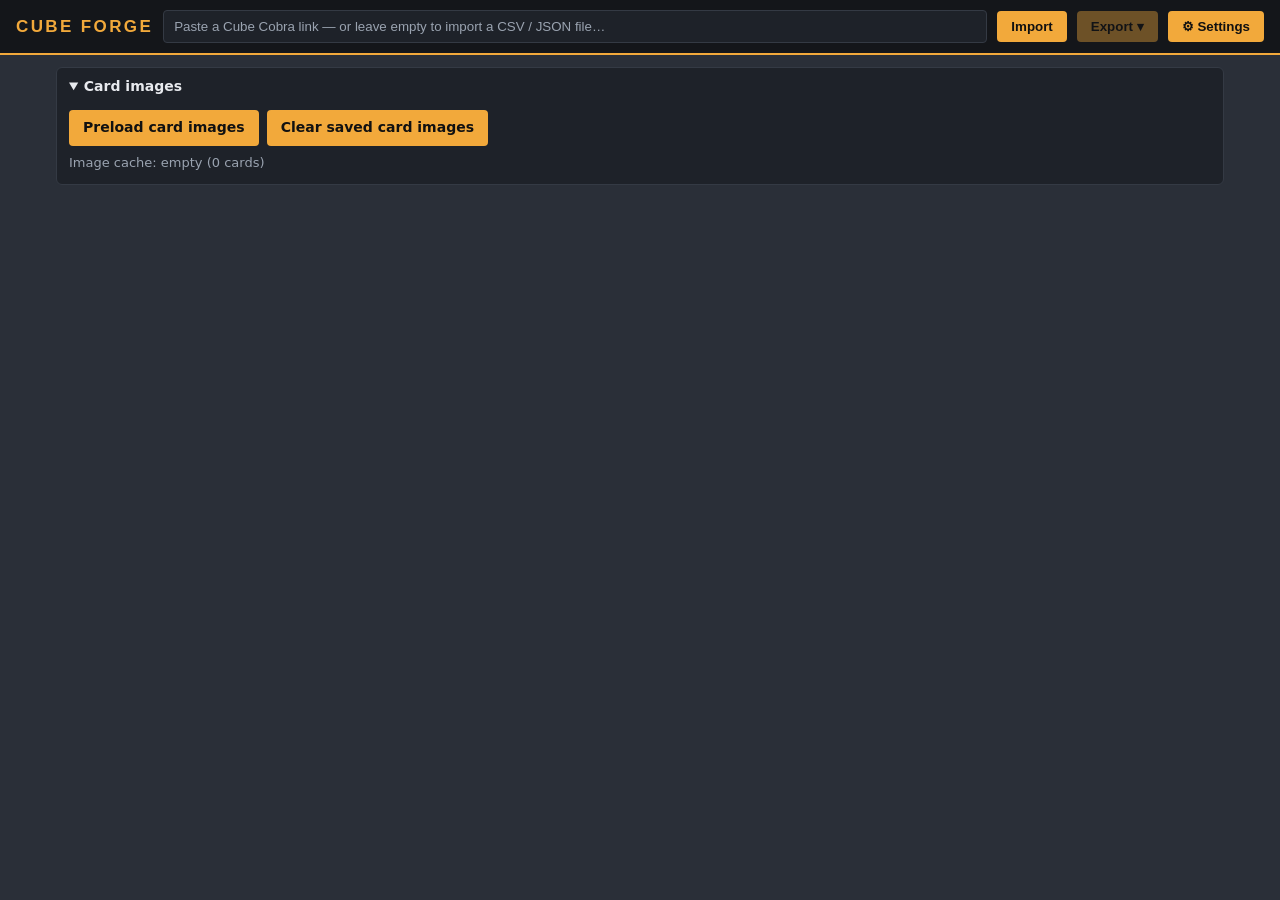
==== index.html @ db92d3b1 "Add files via upload" ====
<!DOCTYPE html>
<html lang="en">
<head>
<meta charset="UTF-8">
<meta name="viewport" content="width=device-width, initial-scale=1, viewport-fit=cover">
<meta name="theme-color" content="#14161a">
<meta name="cube-build" content="2026-11-22.1"><!-- bump on every release: the Settings update check compares this with the server copy -->
<meta name="description" content="Generate legal Magic: The Gathering cube draft packs from CSV or Cube Cobra.">
<meta name="mobile-web-app-capable" content="yes">
<meta name="apple-mobile-web-app-capable" content="yes">
<meta name="apple-mobile-web-app-title" content="Cube Forge">
<link rel="manifest" href="./manifest.webmanifest">
<link rel="icon" type="image/png" sizes="192x192" href="./icons/icon-192.png">
<link rel="apple-touch-icon" href="./icons/icon-192.png">
<title>Cube Forge</title>
<style>
:root{--ink:#14161a;--panel:#1e2229;--line:#343a44;--mute:#9aa3b0;--amber:#f2a93b;--bench:#2a2f38;--tx:#e8eaee;--ok:#8fd694;--bad:#ff7b7b}
*{box-sizing:border-box}[hidden]{display:none!important}.hidden{display:none!important}
body{margin:0;background:var(--bench);color:var(--tx);font:14px/1.4 "Trebuchet MS","Segoe UI",system-ui,sans-serif}
header.top{flex-wrap:wrap;position:sticky;top:0;z-index:20;display:flex;align-items:center;justify-content:flex-start;gap:10px;padding:10px 16px;background:var(--ink);border-bottom:2px solid var(--amber)}
h1{margin:0;font:800 17px/1 "Arial Narrow","Franklin Gothic Medium",Arial,sans-serif;letter-spacing:.14em;text-transform:uppercase;color:var(--amber)}
/* header controls use the browser-default control font, exactly like Card Forge, so both bars come out the same height */
header.top button,header.top input{font:revert;min-height:0}header.top button{font-weight:700}
header.top input{padding:8px 10px;background:var(--panel);border-radius:4px}
.urlwrap{flex:1;min-width:240px;display:flex}.urlwrap input{flex:1;min-width:0}
.expwrap{position:relative}#expMenu{position:absolute;right:0;top:100%;margin-top:4px;z-index:30;min-width:210px;background:var(--panel);border:1px solid var(--line);border-radius:6px;box-shadow:0 8px 24px rgba(0,0,0,.45);overflow:hidden}
#expMenu button{display:block;width:100%;text-align:left;border-radius:0;background:transparent;color:var(--tx);font-weight:600}#expMenu button:hover:not(:disabled){background:var(--bench);filter:none}
body.drag header.top{outline:2px dashed var(--amber);outline-offset:-4px}
.wrap{max-width:1200px;margin:0 auto;padding:12px 16px 48px}
.hint,.mu{color:var(--mute);font-size:12px;margin:4px 0}.mu{margin:0}
section,.panel,details{background:var(--panel);border:1px solid var(--line);border-radius:6px;padding:12px;margin-bottom:8px}
details{padding:0}summary{padding:9px 12px;font-weight:700;cursor:pointer}details>div{padding:4px 12px 12px}
h2,.panel h4{margin:0 0 10px;font:700 11px/1 system-ui,sans-serif;letter-spacing:.1em;text-transform:uppercase;color:var(--amber)}
h3{margin:14px 0 4px;font-size:.95rem;color:var(--amber)}
button{font:inherit;font-weight:700;min-height:36px;padding:8px 14px;border:0;border-radius:4px;background:var(--amber);color:#111;cursor:pointer;touch-action:manipulation}
button:hover:not(:disabled){filter:brightness(1.1)}button:disabled{opacity:.4;cursor:default}
:focus-visible{outline:2px solid var(--amber);outline-offset:2px}
input{font:inherit;width:100%;padding:8px 10px;border:1px solid var(--line);border-radius:4px;background:var(--ink);color:#fff}
input::placeholder{color:var(--mute)}
label{display:block;font-size:12px;color:var(--mute);margin-bottom:3px}
.grid{display:grid;grid-template-columns:repeat(auto-fit,minmax(8rem,1fr));gap:10px 16px}
.row{display:flex;flex-wrap:wrap;gap:8px;align-items:center;margin-top:10px}.row input{flex:1 1 14rem;width:auto}
.opt{border:1px dashed var(--line);border-radius:6px;padding:10px;margin-top:8px}.opt:first-child{margin-top:0}.opt.drag{border-color:var(--amber);background:var(--bench)}
.st{font-size:13px;margin-top:8px;min-height:1.4em}.ok{color:var(--ok)}.err{color:var(--bad)}.info{color:var(--mute)}
.work{display:grid;gap:12px}.work>div>*:last-child{margin-bottom:0}
@media(min-width:960px){.work.side{grid-template-columns:1fr 22rem}.side-col{position:relative;min-height:34rem}.side-in{position:absolute;inset:0;display:flex;flex-direction:column}.side-in .panel{flex:none}.side-in .pack.lft .list{flex:1;min-height:0;max-height:none}}
.stats{display:grid;grid-template-columns:repeat(4,1fr);gap:6px;margin-bottom:6px}.stats.c5{grid-template-columns:repeat(5,1fr)}.stats.c2{grid-template-columns:1fr 1fr}.stats.c3{grid-template-columns:repeat(3,1fr)}
.stat{display:flex;flex-direction:column;align-items:center;padding:5px 4px;background:var(--ink);border:1px solid var(--line);border-radius:4px;font-size:10px;letter-spacing:.06em;text-transform:uppercase;color:var(--mute)}.stat b{font-size:16px;letter-spacing:0;color:#fff}
button.stat{min-height:0;font-weight:400;color:var(--mute)}button.stat.tog.on{border-color:var(--amber);box-shadow:0 0 0 1px var(--amber);background:#333}
ul.rules{margin:4px 0 8px;padding-left:1.1rem;font-size:13px}
.seed{font:13px ui-monospace,Menlo,Consolas,monospace;word-break:break-all;color:#fff}
.packs{display:grid;gap:14px;grid-template-columns:1fr}@media(min-width:640px){.packs{grid-template-columns:repeat(2,1fr)}}@media(min-width:1024px){.packs{grid-template-columns:repeat(3,1fr)}}
.pack{background:var(--panel);border:1px solid var(--line);border-radius:5px;overflow:hidden;box-shadow:0 3px 10px rgba(0,0,0,.35)}
.pack header{display:flex;justify-content:space-between;padding:7px 12px;background:var(--ink);border-bottom:1px solid var(--line);font-size:13px}
.list{overflow:auto;padding:8px 10px;margin:0;list-style:none;max-height:26rem}.pack .list{max-height:none;overflow:visible}.pack.lft .list{overflow:auto;max-height:26rem}
.list li{display:flex;gap:6px;padding:3px 6px;margin-bottom:2px;border-radius:3px;font-size:13px}
.t-W{background:rgba(245,240,215,.22)}.t-U{background:rgba(59,130,246,.32)}.t-B{background:rgba(0,0,0,.5)}.t-R{background:rgba(239,68,68,.32)}.t-G{background:rgba(34,197,94,.28)}.t-M{background:rgba(242,169,59,.3)}.t-C{background:rgba(154,163,176,.16)}
.tag{width:2.25rem;flex:none;font-size:12px;font-weight:700;color:var(--tx)}.tag.Rare{color:var(--amber)}.tag.Uncommon{color:var(--mute)}
.nm{flex:1;min-width:0;cursor:help}.cost{margin-left:auto;font-size:12px;font-weight:700;color:#fff;letter-spacing:.04em;white-space:nowrap}
#results{margin-top:36px}.rh{display:flex;justify-content:space-between;align-items:center;flex-wrap:wrap;gap:10px;margin-bottom:18px;padding-bottom:10px;border-bottom:1px solid var(--line)}.rh h2{margin:0;font:800 24px/1.1 "Arial Narrow","Franklin Gothic Medium",Arial,sans-serif;letter-spacing:.12em}.rh .row{margin:0}
#prev{position:fixed;z-index:9999;display:none;width:244px;padding:6px;background:#000;border:1px solid var(--line);border-radius:.6rem;box-shadow:0 12px 40px rgba(0,0,0,.6)}
#prev img{display:block;width:232px;height:auto;border-radius:.45rem;background:var(--panel)}#prev .pm{color:var(--mute);font-size:12px;text-align:center;padding:2rem .5rem}
dialog{width:min(720px,calc(100% - 24px));max-height:min(88vh,calc(100% - 24px));padding:0;border:1px solid var(--line);border-radius:10px;background:var(--panel);color:var(--tx);box-shadow:0 12px 40px rgba(0,0,0,.6);overflow:hidden}
dialog[open]{display:flex;flex-direction:column}dialog::backdrop{background:rgba(0,0,0,.6)}
dialog .hd{display:flex;align-items:center;justify-content:space-between;gap:10px;padding:10px 14px;border-bottom:2px solid var(--amber)}
dialog .hd h2{margin:0;font:800 16px/1 "Arial Narrow","Franklin Gothic Medium",Arial,sans-serif;letter-spacing:.14em;text-transform:uppercase;color:var(--amber)}
dialog .bd{overflow:auto;padding:6px 16px 16px;line-height:1.5;font-size:14px}
dialog h3{margin:16px 0 4px;color:var(--amber);font-size:14px}dialog h3:first-child{margin-top:8px}
dialog p,dialog ul{margin:4px 0;color:#d4d8de}dialog ul{padding-left:20px}
code{background:var(--ink);padding:1px 5px;border-radius:3px}
.stabs{display:flex;gap:6px;padding:10px 14px 0;flex-wrap:wrap;align-items:center}.stabs .hint{margin:0}
.stabs button{background:var(--ink);color:#e8eaee;padding:7px 14px;min-height:0}.stabs button.on{background:var(--amber);color:#111}
.stabs #updBtn{background:#d9453f;color:#fff}.stabs #updBtn.new{background:#2e9e5b}.danger{background:#d9453f;color:#fff}
@media print{#prev{display:none!important}@page{margin:.4in}body{background:#fff;color:#000}.no-print{display:none!important}.wrap{max-width:none;padding:0}#results{margin:0}
.packs{grid-template-columns:repeat(3,1fr)!important;gap:12px;padding:15px}.pack{background:#fff;border:1pt solid #000;border-radius:0;box-shadow:none;break-inside:avoid;min-height:2.4in}.pack:nth-child(9n){break-after:page}
.pack header{background:none;color:#000;border-bottom:1pt solid #000}.list li{padding:1px 2px;margin:0;font-size:9pt;color:#000}.nm,.cost,.tag{color:#000}.tag.Rare{color:#b45309}.tag.Uncommon{color:#64748b}
.t-W{background:#fff}.t-U{background:rgba(59,130,246,.28)}.t-B{background:rgba(30,30,30,.22)}.t-R{background:rgba(239,68,68,.28)}.t-G{background:rgba(34,197,94,.28)}.t-M{background:rgba(234,179,8,.28)}.t-C{background:rgba(148,163,184,.18)}}
</style>
</head>
<body>
<header class="top no-print"><h1>Cube Forge</h1>
<div class="urlwrap"><input type="text" id="cobraUrl" placeholder="Paste a Cube Cobra link — or leave empty to import a CSV / JSON file…" autocomplete="off" spellcheck="false"></div>
<button id="cobraBtn" title="Import the Cube Cobra link, or a CSV / JSON file if the box is empty">Import</button>
<input type="file" id="csvIn" accept=".csv,.json,text/csv,application/json" hidden>
<div class="expwrap"><button id="exp" disabled>Export ▾</button><div id="expMenu" hidden><button type="button" data-exp="copy">Copy all as text</button><button type="button" data-exp="csv">Download CSV</button><button type="button" data-exp="json">Download JSON</button><button type="button" data-exp="print">Print</button></div></div>
<button id="settingsBtn">⚙ Settings</button></header>
<div class="wrap">

<div id="prev" class="no-print" aria-hidden="true"></div>
<dialog id="settings" class="no-print"><div class="hd"><h2>Settings</h2><button id="sClose">✕ Close</button></div>
<div class="stabs"><button data-tab="readme" class="on">Readme</button><button data-tab="data">Data</button><button id="updBtn">Look for updates</button><span id="updMsg" class="hint"></span></div>
<div class="bd"><div class="spane" data-pane="readme">
<h3>What this is</h3>
<p>Cube Forge builds legal cube draft packs from a CSV, a Cube Cobra list or a saved JSON file. Pack building runs on your device; only Cube Cobra import and image preload need a connection. It's an unofficial fan tool and isn't affiliated with Wizards of the Coast, Cube Cobra or Scryfall.</p>

<h3>Getting started</h3>
<ul>
<li><b>Cube Cobra:</b> paste a cube list link or ID into the box at the top and press <b>Import</b>. You need a connection to import.</li>
<li><b>CSV or JSON:</b> leave the box empty and press <b>Import</b> to pick a file, or drop one anywhere on the page. A CSV needs <code>Name</code> and <code>Rarity</code> columns. Quantity, colour, set, collector number, mana cost, CMC and type line are optional. Colours are worked out from the mana cost when there is no colour column.</li>
<li><b>Quantities:</b> if the cube has no quantity column, set how many copies of each common, uncommon and rare/mythic you own under <b>Cube quantities</b> and press <b>Apply</b>.</li>
</ul>

<h3>Pack configuration</h3>
<ul>
<li>Set the number of packs and how many non-land commons, uncommons and rares/mythics each pack gets, then press <b>Generate packs</b>.</li>
<li><b>Seed:</b> the same seed, cube and settings give the same deal. A blank or auto-filled seed is re-rolled on every Generate; type your own, or press <b>New random seed</b>, to pin it.</li>
</ul>

<h3>Pack rules</h3>
<ul>
<li>Exact non-land common, uncommon and rare/mythic counts, plus one land slot.</li>
<li><b>Land slot:</b> 33% chance of a cube common land (if any remain), otherwise a random basic.</li>
<li>At least <b>2 mono-colour</b> cards of each colour. Multicolour, colourless and basics don't count toward the minimums.</li>
<li>No duplicate card names in a pack, and cube quantities are never exceeded.</li>
<li>Invalid deals are re-rolled up to 100 times. Repairs can swap in unused leftover cards. If every attempt fails, <b>Deal info</b> lists the reasons and how often they happened, which points at thin colours or too many packs for the pool.</li>
</ul>

<h3>Packs and leftovers</h3>
<ul>
<li><b>Sorting:</b> cards are ordered by rarity, then colour, then mana value. Common lands and basics sit at the bottom.</li>
<li><b>Leftover pool:</b> every cube card not used in a pack. Generated basics aren't counted. Tap the C / U / R/M and colour tiles to filter the list; the colour totals follow the rarities you have selected.</li>
</ul>

<h3>Card images</h3>
<ul>
<li><b>Preview:</b> hover a card name, or tap it on a touch screen, to see its image when it is saved on this device.</li>
<li><b>Preload card images:</b> downloads from Scryfall (set and collector number when available, plus that set's five basics) and keeps them in the browser. <b>Clear saved card images</b> removes them. Only Preload uses the network.</li>
</ul>

<h3>Saving and exporting</h3>
<ul>
<li><b>Export ▾:</b> copy the packs as text, download a CSV, print (3×3 packs per page), or download <b>JSON</b>.</li>
<li><b>JSON</b> saves everything: the cube, quantities, settings, seed, generated packs and the cached images for that cube. Import it again to pick up where you left off. Files with images can be large.</li>
</ul>

<h3>Tips</h3>
<ul>
<li>CSV colour tags can be wrong. Cube Cobra import, or a reliable mana cost column, gives better results.</li>
<li>Land detection needs a type line, which Cube Cobra provides automatically.</li>
</ul>

<h3>Settings</h3>
<ul>
<li><b>Data:</b> deletes everything Cube Forge has saved on this device. Cubes and packs are never stored automatically, so use <b>Export ▾ → JSON</b> to keep them.</li>
<li><b>Look for updates:</b> only checks when you press it. If a newer version is on the server the button turns green and reads <b>Update now</b>. The installed app runs from its offline copy and never checks by itself; a normal browser tab checks once when it opens and downloads any newer copy for the next reload.</li>
</ul>
</div>
<div class="spane" data-pane="data" hidden>
<h3>Delete all data</h3>
<p>Removes everything Cube Forge has saved on this device: cached card images and the image lookup list. This can't be undone. You'll be asked to confirm first.</p>
<p>Your loaded cube, settings and packs live only in this tab and aren't saved on the device. Export a JSON file first if you want to keep them.</p>
<p><button id="wipe" class="danger">Delete all data</button></p>
</div></div></dialog>

<div id="loadSt" class="st hidden no-print" role="status"></div>
<details class="no-print" open><summary>Card images</summary><div><div class="row" style="margin-top:0"><button id="preBtn">Preload card images</button><button id="clrBtn">Clear saved card images</button></div><div id="cacheSt" class="st info">Image cache: checking…</div><div id="preSt" class="st info hidden"></div></div></details>

<section id="qtySec" class="hidden no-print"><h2>1. Cube quantities by rarity</h2>
<div class="grid"><div><label for="qC">Commons (each)</label><input type="number" id="qC" min="0" max="20" value="3"></div><div><label for="qU">Uncommons (each)</label><input type="number" id="qU" min="0" max="20" value="2"></div><div><label for="qR">Rares / Mythics (each)</label><input type="number" id="qR" min="0" max="20" value="1"></div></div>
<div class="row"><button id="qApply">Apply quantities</button><span id="qSt" class="st ok"></span></div></section>

<div id="work" class="work hidden no-print">
<div><div id="poolRep" class="panel"></div>
<section><h2 id="cfgH">1. Pack configuration</h2>
<div class="grid"><div><label for="nP">Number of packs</label><input type="number" id="nP" min="1" max="100" value="24"></div><div><label for="cN">Commons</label><input type="number" id="cN" min="0" max="20" value="10"></div><div><label for="uN">Uncommons</label><input type="number" id="uN" min="0" max="20" value="3"></div><div><label for="rN">Rares / Mythics</label><input type="number" id="rN" min="0" max="10" value="1"></div></div>
<div class="row"><input id="seed" placeholder="Seed (leave blank for random)" autocomplete="off" spellcheck="false"><button id="newSeed">New random seed</button></div>
<div class="row"><button class="pri" id="gen">Generate packs</button><span id="vMsg" class="st err" role="status"></span></div></section>
<div id="meta" class="panel hidden"></div></div>
<aside id="sideCol" class="side-col hidden"><div class="side-in"><div id="lftRep" class="panel"></div><div class="pack lft" style="flex:1;min-height:0;display:flex;flex-direction:column"><header><b>Leftovers</b><span id="lftCount" class="mu"></span></header><ul id="lftList" class="list"></ul></div></div></aside>
</div>

<section id="results" class="hidden" style="background:none;border:0;padding:0"><div class="rh no-print"><h2>Generated packs</h2></div><div id="packs" class="packs"></div></section>
</div>

<script>
(()=>{
const $=id=>document.getElementById(id),WUBRG='WUBRG',B=['rare','uncommon','common'];
const esc=s=>String(s).replace(/[&<>"]/g,c=>({'&':'&amp;','<':'&lt;','>':'&gt;','"':'&quot;'}[c]));
let cubeName='',lastDeal=null,cube=[],pools={Common:[],Uncommon:[],Rare:[]},packs=[],useQty=false;
const filt={r:{Common:1,Uncommon:1,Rare:1},c:{W:1,U:1,B:1,R:1,G:1,M:1,C:1}};

/* ---------- parsing ---------- */
const normRarity=r=>{const s=String(r||'').trim().toLowerCase();return /^[mr]/.test(s)?'Rare':/^u/.test(s)?'Uncommon':/^[cb]/.test(s)?'Common':null};
const sortW=a=>[...new Set(a)].sort((x,y)=>WUBRG.indexOf(x)-WUBRG.indexOf(y));
function normColors(raw){let s=String(raw??'').trim().toLowerCase();if(!s||/colou?rless|^(c|-|—|null|land|artifact)$/.test(s))return'';
 s=s.replace(/white/g,'w').replace(/blue/g,'u').replace(/black/g,'b').replace(/red/g,'r').replace(/green/g,'g');
 return sortW([...s.toUpperCase()].filter(ch=>WUBRG.includes(ch))).join('')}
function pips(raw){if(!raw)return null;const s=String(raw).toUpperCase();
 const t=s.includes('{')?(s.match(/\{[^}]+\}/g)||[]).map(x=>x.slice(1,-1)):(s.match(/\d+|[A-Z]/g)||[]);
 let g=0,x='';const c={W:0,U:0,B:0,R:0,G:0};
 t.forEach(k=>{if(/^\d+$/.test(k))g+=+k;else if(/^[XYZ]$/.test(k))x+=k;else if(k==='C')g++;else k.replace(/[^WUBRG]/g,'').slice(0,k.includes('/')?2:9).split('').forEach(l=>c[l]++)});
 const col=[...WUBRG].map(l=>l.repeat(c[l])).join('');return g||x||col?(g||'')+x+col:null}
const isLandT=t=>/\bland\b/i.test(t||'');
function parseCSV(text){text=text.replace(/^\uFEFF/,'');
 const first=text.split(/\r?\n/,1)[0],d=[',',';','\t'].map(c=>[c,first.split(c).length]).sort((a,b)=>b[1]-a[1])[0][0];
 const rows=[];let f='',row=[],q=false;
 for(let i=0;i<text.length;i++){const ch=text[i];
  if(q){if(ch==='"'){if(text[i+1]==='"'){f+='"';i++}else q=false}else f+=ch}
  else if(ch==='"')q=true;else if(ch===d){row.push(f);f=''}
  else if(ch==='\n'||ch==='\r'){if(ch==='\r'&&text[i+1]==='\n')i++;row.push(f);f='';if(row.some(x=>x.trim()))rows.push(row);row=[]}else f+=ch}
 row.push(f);if(row.some(x=>x.trim()))rows.push(row);
 if(!rows.length)return{headers:[],rows:[]};
 const headers=rows[0].map(h=>h.trim().toLowerCase());
 return{headers,rows:rows.slice(1).map(r=>Object.fromEntries(headers.map((h,i)=>[h,r[i]??''])))}}
const findCol=(f,c,bad)=>{for(const x of c){const e=f.find(h=>h===x);if(e)return e}for(const x of c){const e=f.find(h=>h.includes(x)&&!(bad&&bad.test(h)));if(e)return e}return null};

function addCard(map,c){const k=c.name.toLowerCase()+'|'+c.rarity,e=map.get(k);
 if(!e){map.set(k,{...c,rows:1});return}
 e.rows++;if(c.qty!=null)e.qty=(e.qty||0)+c.qty;
 for(const p of['colors','set','cn','cmc','pips','type'])if(c[p]&&!e[p])e[p]=c[p];if(c.land)e.land=true}
const mkCard=(o)=>({name:o.name,rarity:o.rarity,qty:o.qty??null,colors:o.colors??'',set:(o.set||'').toLowerCase(),cn:o.cn||'',cmc:o.cmc??null,pips:o.pips||null,type:o.type||'',land:isLandT(o.type)});

function loadCSV(text,label){
 const{headers:h,rows}=parseCSV(text);
 const nameC=findCol(h,['name','card name','card_name','cardname','card']),rarC=findCol(h,['rarity','rar']);
 if(!nameC)return st('Could not find a Name column.','err');if(!rarC)return st('Could not find a Rarity column.','err');
 const qtyC=findCol(h,['quantity','qty','count','desired_qty','qty_owned','copies','owned quantity','num owned'],/collector|set|edition|number|id|cmc|mana|price|cost/),
  colC=findCol(h,['colors','color','colour','mana colors','card colors'],/identity/),
  setC=findCol(h,['set','set code','set_code','edition','setcode','expansion']),
  cnC=findCol(h,['collector number','collector_number','collector#','collector no','cn','card number','card_number'],/mtgo|id|price|cmc/),
  cmcC=findCol(h,['cmc','mana value','manavalue','mana_value','mv','converted mana cost']),
  mcC=findCol(h,['mana cost','manacost','mana_cost','casting cost'],/identity|color|colour|value|price|cmc/),
  tyC=findCol(h,['type','type line','type_line','types','card type','typeline']);
 const map=new Map();useQty=false;
 rows.forEach(r=>{const name=(r[nameC]||'').trim(),rarity=normRarity(r[rarC]);if(!name||!rarity)return;
  let qty=null;if(qtyC&&r[qtyC]!==''){const n=parseInt(r[qtyC],10);if(n>=0&&n<=100){qty=n;useQty=true}}
  const pp=mcC?pips(r[mcC]):null;let colors=colC&&r[colC]!==''?normColors(r[colC]):null;
  if(colors==null)colors=pp?sortW([...pp].filter(c=>WUBRG.includes(c))).join(''):'';
  let cmc=cmcC?parseFloat(r[cmcC]):NaN;
  addCard(map,mkCard({name,rarity,qty,colors,set:setC?r[setC].trim():'',cn:cnC?r[cnC].trim():'',cmc:cmc>=0&&cmc<=99?cmc:null,pips:pp,type:tyC?r[tyC].trim():''}))});
 cube=[...map.values()];
 if(!cube.length)return st('No valid cards found in CSV.','err');
 if(!useQty&&cube.some(c=>c.rows>1)){cube.forEach(c=>c.qty=c.rows);useQty=true}
 cubeName=String(label||'CSV').replace(/\.csv$/i,'');finish('Loaded "'+cubeName+'"'+(useQty?'':' — set quantities by rarity below.'))}

function cobraId(s){s=String(s||'').trim();if(!s)return null;
 const u=s.match(/[0-9a-f]{8}-[0-9a-f]{4}-[0-9a-f]{4}-[0-9a-f]{4}-[0-9a-f]{12}/i);if(u)return u[0];
 const p=s.match(/cubecobra\.com\/cube\/(?:list|overview|playtest|samplepack)\/([^/?#]+)/i)||s.match(/cubecobra\.com\/cube\/[^/]+\/([^/?#]+)/i);
 if(p)return decodeURIComponent(p[1]);return/^[\w-]+$/.test(s)?s:null}
function loadCobra(data){const mb=data&&data.cards&&data.cards.mainboard;
 if(!mb||!mb.length)throw new Error('No mainboard cards in Cube Cobra response.');
 const map=new Map();useQty=true;
 mb.forEach(e=>{const d=e.details||{},name=(d.name||'').trim(),rarity=normRarity(d.rarity);if(!name||!rarity)return;
  const cmc=d.cmc!==''&&d.cmc!=null?Number(d.cmc):null;
  addCard(map,mkCard({name,rarity,qty:1,colors:sortW((d.colors||[]).map(c=>String(c).toUpperCase()).filter(c=>WUBRG.includes(c))).join(''),set:String(d.set||'').trim(),cn:d.collector_number!=null?String(d.collector_number).trim():'',cmc:cmc>=0&&cmc<=99?cmc:null,pips:Array.isArray(d.parsed_cost)?pips(d.parsed_cost.map(t=>'{'+t+'}').join('')):null,type:d.type||d.type_line||''}))});
 cube=[...map.values()];cube.forEach(c=>c.qty=c.rows);
 cubeName=data.name||'Cube Cobra cube';finish(data.name?'Loaded "'+data.name+'"':'Loaded cube from Cube Cobra')}

/* ---------- pools ---------- */
const defQty=c=>+$(c.rarity==='Common'?'qC':c.rarity==='Uncommon'?'qU':'qR').value||0;
function rebuild(){pools={Common:[],Uncommon:[],Rare:[]};cube.forEach(c=>{const n=useQty?(c.qty??1):defQty(c);for(let i=0;i<n;i++)pools[c.rarity].push(c)})}
const isCL=c=>c.land&&c.rarity==='Common';
const monoOf=c=>c.colors&&c.colors.length===1?c.colors:null;
function finish(msg){rebuild();$('qtySec').classList.toggle('hidden',useQty);$('cfgH').textContent=(useQty?'1':'2')+'. Pack configuration';
 st(msg,'ok');pst('');$('work').classList.remove('hidden');resetOut();poolReport()}
function resetOut(){packs=[];lastDeal=null;syncExp();$('results').classList.add('hidden');$('meta').classList.add('hidden');$('sideCol').classList.add('hidden');$('work').classList.remove('side');$('vMsg').textContent=''}
function st(m,t){const e=$('loadSt');e.className='st '+(t||'info');e.textContent=m}
const stat=(l,v,x='')=>`<div class="stat ${x}"><span>${l}</span><b>${v}</b></div>`;
function poolReport(){const all=[...pools.Common,...pools.Uncommon,...pools.Rare],m={W:0,U:0,B:0,R:0,G:0};let multi=0,cl=0;
 all.forEach(c=>{const o=monoOf(c);if(o)m[o]++;else if(c.colors)multi++;else cl++});
 $('poolRep').innerHTML='<h4>Pool report</h4><div class="stats">'+stat('Unique',cube.length)+stat('Copies',all.length)+stat('Common',pools.Common.length)+stat('Uncommon',pools.Uncommon.length)+'</div><div class="stats">'
  +stat('Rare / Mythic',pools.Rare.length)+stat('Multicolor',multi)+stat('Colourless',cl)+stat('Mono total',Object.values(m).reduce((a,b)=>a+b,0))+'</div><div class="stats c5">'+[...WUBRG].map(l=>stat(l,m[l])).join('')+'</div>'}

/* ---------- RNG ---------- */
function hash(s){let h=2166136261;for(const ch of String(s)){h^=ch.charCodeAt(0);h=Math.imul(h,16777619)}return h>>>0}
function rng(seed){let a=hash(seed)>>>0;return()=>{a=(a+0x6D2B79F5)>>>0;let t=Math.imul(a^a>>>15,1|a);t=t+Math.imul(t^t>>>7,61|t)^t;return((t^t>>>14)>>>0)/4294967296}}
function shuf(arr,r){const a=arr.slice();for(let i=a.length-1;i>0;i--){const j=Math.floor(r()*(i+1));[a[i],a[j]]=[a[j],a[i]]}return a}
function rndSeed(){const a=new Uint32Array(2);crypto.getRandomValues(a);return(a[0].toString(16)+a[1].toString(16)).slice(0,12)}

/* ---------- engine ---------- */
const BASICS=[['Plains','W'],['Island','U'],['Swamp','B'],['Mountain','R'],['Forest','G']],LAND_CHANCE=.33,MIN=2;
function topSet(){const n={};cube.forEach(c=>{if(c.set)n[c.set]=(n[c.set]||0)+1});return Object.keys(n).sort((a,b)=>n[b]-n[a])[0]||''}
const basic=r=>({name:BASICS[Math.floor(r()*5)][0],rarity:'Common',colors:'',set:topSet(),cn:'',cmc:0,pips:null,type:'Basic Land',land:true,basic:true});
const all=p=>[...p.rare,...p.uncommon,...p.common,...(p.land?[p.land]:[])];
const has=(p,n)=>all(p).some(c=>c.name.toLowerCase()===n.toLowerCase());
const cnt=(p,L)=>all(p).filter(c=>monoOf(c)===L).length;
const dupName=(p,c)=>!c.land&&all(p).filter(x=>x.name.toLowerCase()===c.name.toLowerCase()).length>1;

function deal(seed,att,n,cN,uN,rN){
 const r=rng(seed+':'+att),com=shuf(pools.Common,r),lands=com.filter(isCL),nl=com.filter(c=>!c.land);
 if(nl.length<n*cN)return null;
 const src={common:nl,uncommon:shuf(pools.Uncommon,r),rare:shuf(pools.Rare,r)},need={common:cN,uncommon:uN,rare:rN},sp={};
 B.forEach(b=>{src[b]=src[b].slice();});
 const ps=Array.from({length:n},()=>({common:[],uncommon:[],rare:[],land:null}));
 B.forEach(b=>{for(let i=0;i<n;i++)ps[i][b]=src[b].splice(0,need[b]);sp[b]=src[b]});
 let li=0;ps.forEach(p=>{p.land=li<lands.length&&r()<LAND_CHANCE?lands[li++]:basic(r)});
 repair(ps,sp,(att-1)%5);return ps}

/* Fix duplicate names then colour minimums by swapping same-rarity cards with the spare pool or other packs. */
function repair(ps,sp,rot){
 const order=[...WUBRG].map((_,i)=>WUBRG[(rot+i)%5]);
 const swapSp=(p,b,i,j)=>{[p[b][i],sp[b][j]]=[sp[b][j],p[b][i]]};
 for(let it=0;it<40;it++){let ch=false;
  ps.forEach((p,pi)=>{
   B.forEach(b=>p[b].forEach((c,i)=>{if(!dupName(p,c))return;
    const j=sp[b].findIndex(x=>!has(p,x.name));if(j>-1){swapSp(p,b,i,j);ch=true;return}
    for(const q of ps){if(q===p)continue;const k=q[b].findIndex(x=>!has(p,x.name)&&!has(q,c.name));if(k>-1){[p[b][i],q[b][k]]=[q[b][k],p[b][i]];ch=true;return}}}));
   order.forEach(L=>{while(cnt(p,L)<MIN){
    const victim=b=>p[b].findIndex(c=>monoOf(c)!==L&&(!monoOf(c)||cnt(p,monoOf(c))>MIN));let done=false;
    for(const b of B){const v=victim(b);if(v<0)continue;
     const j=sp[b].findIndex(x=>monoOf(x)===L&&!has(p,x.name));if(j>-1){swapSp(p,b,v,j);done=true;break}
     for(const q of ps){if(q===p||cnt(q,L)<=MIN)continue;const k=q[b].findIndex(x=>monoOf(x)===L&&!has(p,x.name));
      if(k>-1&&!has(q,p[b][v].name)){[p[b][v],q[b][k]]=[q[b][k],p[b][v]];done=true;break}}
     if(done)break}
    if(!done)break;ch=true}})});
  if(!ch)break}}

function check(ps,cN,uN,rN){const t={},bump=m=>t[m]=(t[m]||0)+1;
 ps.forEach(p=>{if(!p.land)bump('Missing land slot');
  if(p.common.length!==cN)bump('Wrong non-land common count');else if(p.common.some(c=>c.land))bump('Land mixed into regular common slots');
  if(p.uncommon.length!==uN)bump('Wrong uncommon count');if(p.rare.length!==rN)bump('Wrong rare/mythic count');
  const nm=all(p).map(c=>c.name.toLowerCase());if(new Set(nm).size!==nm.length)bump('Duplicate card names in a pack');
  [...WUBRG].forEach(L=>{if(cnt(p,L)<MIN)bump('Mono-'+L+' below minimum (≥'+MIN+')')})});
 return{ok:!Object.keys(t).length,t}}

/* ---------- generate ---------- */
const val=id=>parseInt($(id).value,10)||0;
function generate(){
 const n=val('nP'),cN=val('cN'),uN=val('uN'),rN=val('rN'),sd=$('seed');
 let seed=sd.value.trim();if(!seed||sd.dataset.auto==='1'){seed=rndSeed();sd.value=seed;sd.dataset.auto='1'}
 const fail=(reasons,att,msg)=>{packs=[];syncExp();$('vMsg').textContent=msg||reasons[0];$('results').classList.add('hidden');$('sideCol').classList.add('hidden');$('work').classList.remove('side');meta({seed,att,n,cN,uN,rN,ok:false,reasons})};
 if(n<1)return fail(['Number of packs must be at least 1.'],0);
 const nC=n*cN,nU=n*uN,nR=n*rN,nonL=pools.Common.filter(c=>!c.land).length,cl=pools.Common.filter(isCL).length;
 if(nonL<nC||pools.Uncommon.length<nU||pools.Rare.length<nR)
  return fail(['Pool is too small for this pack configuration.','Need '+nC+' non-land commons (have '+nonL+').','Need '+nU+' uncommons (have '+pools.Uncommon.length+').','Need '+nR+' rares/mythics (have '+pools.Rare.length+').','Cube also has '+cl+' common land'+(cl===1?'':'s')+' (land slot only; not counted as regular commons).'],0,'Not enough cards in the cube.');
 const m={W:0,U:0,B:0,R:0,G:0};[...pools.Common,...pools.Uncommon,...pools.Rare].forEach(c=>{const o=monoOf(c);if(o)m[o]++});
 const short=[...WUBRG].filter(l=>m[l]<n*MIN).map(l=>l+' (have '+m[l]+', need '+n*MIN+')');
 if(short.length)return fail(['Not enough mono-colour cards in the whole cube for ≥'+MIN+' of each colour in every pack.','Required per colour across all packs: '+n*MIN+'.','Shortfalls: '+short.join('; ')+'.','Multicolour and colourless cards do not count toward these minimums.'],0,'Impossible to put '+MIN+' mono-colour cards of each colour in every pack. Short on: '+short.join(', ')+'.');
 let res=null,att=0;const tally={};
 while(att<100&&!res){att++;const ps=deal(seed,att,n,cN,uN,rN);
  if(!ps){tally['Could not deal non-land commons']=(tally['Could not deal non-land commons']||0)+1;continue}
  const c=check(ps,cN,uN,rN);if(c.ok)res=ps;else Object.entries(c.t).forEach(([k,v])=>tally[k]=(tally[k]||0)+v)}
 if(!res){const rk=Object.entries(tally).sort((a,b)=>b[1]-a[1]).map(([k,v])=>k+' ×'+v);
  return fail(['No legal deal after 100 attempts.',...(rk.length?rk:['No failure details recorded.'])],att,'Could not build legal packs after 100 attempts (seed '+seed+').')}
 packs=res;lastDeal={seed,att,cN,uN,rN};syncExp();$('vMsg').textContent='';meta({seed,att,n,cN,uN,rN,ok:true});leftovers();renderPacks();$('results').classList.remove('hidden')}

function meta(o){const e=$('meta'),pp=o.cN+o.uN+o.rN,pl=(k,w)=>w+(k===1?'':'s');
 const body=o.ok?'<b class="mu">Each pack</b><ul class="rules"><li><b>'+o.cN+'</b> non-land '+pl(o.cN,'common')+', <b>'+o.uN+'</b> '+pl(o.uN,'uncommon')+', <b>'+o.rN+'</b> rare/mythic'+(o.rN===1?'':'s')+', and <b>1</b> land <span class="mu">('+(pp+1)+' cards)</span></li><li>Land slot: <b>33%</b> chance of a cube common land (if any remain), otherwise a random basic</li><li>Cube common lands only fill the land slot</li><li>At least <b>2</b> mono-colour cards of each colour (W, U, B, R, G)</li><li>Multicolour and colourless do not count toward those minimums</li><li>No duplicate card names in a pack (basics may repeat across packs)</li><li>Cube card quantities are never exceeded</li></ul>'
  :'<b class="mu">Why generation failed</b><ul class="rules">'+o.reasons.map(r=>'<li>'+esc(r)+'</li>').join('')+'</ul>';
 e.classList.remove('hidden');e.innerHTML='<h4>Deal info</h4><div class="stats c3">'+stat('Packs',o.n)+stat('Attempts',o.att)+stat('Status','<span style="font-size:.95rem;'+(o.ok?'':'color:#ff7b7b')+'">'+(o.ok?'Legal':'Failed')+'</span>')+'</div>'+body+'<b class="mu">Seed</b><div class="seed">'+esc(o.seed)+'</div>'}

/* ---------- display ---------- */
function cost(c){if(c.pips)return c.pips;const k=c.colors||'';if(c.cmc!=null){const g=Math.max(0,Math.round(c.cmc)-k.length);return k?(g||'')+k:String(Math.round(c.cmc))}return k||'—'}
const ckey=c=>!c.colors?6:c.colors.length>1?5:WUBRG.indexOf(c.colors);
function sortPack(l){const ro={Rare:0,Uncommon:1,Common:2},bot=c=>c.basic||isCL(c);
 return l.slice().sort((a,b)=>{if(bot(a)!==bot(b))return bot(a)?1:-1;
  if(bot(a)){if(!!a.basic!==!!b.basic)return a.basic?1:-1;return a.name.localeCompare(b.name)}
  return ro[a.rarity]-ro[b.rarity]||ckey(a)-ckey(b)||(a.cmc??99)-(b.cmc??99)||a.name.localeCompare(b.name)})}
const tagOf=c=>c.basic?'L':({Rare:'R/M',Uncommon:'U',Common:'C'})[c.rarity];
const li=(c,x='')=>`<li ${x} class="t-${grp(c)}"><span class="tag ${c.rarity}">${tagOf(c)}</span><span class="nm" tabindex="0" data-n="${esc(c.name)}" data-s="${esc(c.set)}" data-c="${esc(c.cn)}">${esc(c.name)}</span><span class="cost">${esc(cost(c))}</span></li>`;
function renderPacks(){$('packs').innerHTML=packs.map((p,i)=>{const l=sortPack(all(p));
 return`<div class="pack"><header><b>Pack ${i+1}</b><span class="mu">${l.length} cards</span></header><ul class="list">${l.map(c=>li(c)).join('')}</ul></div>`}).join('')}

function leftovers(){
 const used={},left=[];packs.forEach(p=>all(p).forEach(c=>{if(!c.basic){const k=c.name+'\t'+c.rarity;used[k]=(used[k]||0)+1}}));
 [...pools.Common,...pools.Uncommon,...pools.Rare].forEach(c=>{const k=c.name+'\t'+c.rarity;if(used[k]>0)used[k]--;else left.push(c)});
 leftoverUi.cards=sortPack(left);$('sideCol').classList.remove('hidden');$('work').classList.add('side');drawLeftovers()}
const leftoverUi={cards:[]};
const grp=c=>!c.colors?'C':c.colors.length>1?'M':c.colors;
function drawLeftovers(){const cs=leftoverUi.cards,rc={Common:0,Uncommon:0,Rare:0},cc={W:0,U:0,B:0,R:0,G:0,M:0,C:0};
 cs.forEach(c=>{rc[c.rarity]++;if(filt.r[c.rarity])cc[grp(c)]++});
 const tg=(k,l,v,on)=>`<button class="stat tog ${on?'on':''}" data-k="${k}" aria-pressed="${!!on}"><span>${l}</span><b>${v}</b></button>`,F=filt;
 $('lftRep').innerHTML='<h4>Leftover pool</h4><div class="stats">'+stat('Left',cs.length,'on')+tg('r:Common','C',rc.Common,F.r.Common)+tg('r:Uncommon','U',rc.Uncommon,F.r.Uncommon)+tg('r:Rare','R/M',rc.Rare,F.r.Rare)+'</div><div class="stats c5">'
  +[...WUBRG].map(l=>tg('c:'+l,l,cc[l],F.c[l])).join('')+'</div><div class="stats c2">'+tg('c:M','Multi',cc.M,F.c.M)+tg('c:C','Colourless',cc.C,F.c.C)+'</div>';
 const vis=cs.filter(c=>F.r[c.rarity]&&F.c[grp(c)]);
 $('lftList').innerHTML=vis.length?vis.map(c=>li(c)).join(''):'<li class="mu">'+(cs.length?'No cards match the filters.':'No leftover cards — entire pool was used.')+'</li>';
 $('lftCount').textContent=vis.length+' shown · '+cs.length+' total'}

/* ---------- export ---------- */
const toText=()=>packs.map((p,i)=>['=== Pack '+(i+1)+' ===',...sortPack(all(p)).map(c=>'['+tagOf(c)+'] '+c.name+'  '+cost(c))].join('\n')).join('\n\n');
function toCSV(){const rows=[['Pack','Rarity','Name']];
 packs.forEach((p,i)=>all(p).forEach(c=>rows.push([i+1,c.basic?'Basic Land':c.land?'Land':c.rarity==='Rare'?'Rare/Mythic':c.rarity,c.name])));
 return rows.map(r=>r.map(x=>'"'+String(x).replace(/"/g,'""')+'"').join(',')).join('\n')}

/* ---------- card images: IndexedDB cache, network only during Preload ---------- */
const IDB='mtg-cube-scryfall-db',STORE='images',MAPK='mtg-cube-scryfall-map-v2',mem={},prev=$('prev');
let netOK=false,token=0,lastApi=0,active=null,hideT=null,idbOK=null;
const sleep=ms=>new Promise(r=>setTimeout(r,ms)),online=()=>navigator.onLine!==false;
/* Scryfall hard limits: /cards/named and /cards/collection = 500 ms apart; other endpoints = 100 ms. HTTP 429 = locked out for 30 s. */
const slot=async g=>{const w=g-(Date.now()-lastApi);if(w>0)await sleep(w);lastApi=Date.now()};
const api=async(u,o,gap)=>{for(let t=0;t<2;t++){await slot(gap);const r=await fetch(u,o);if(r.status!==429)return r;await sleep(30000)}throw new Error('Scryfall rate limit (HTTP 429)')};
const idb=(mode,fn)=>new Promise((res,rej)=>{if(typeof indexedDB==='undefined')return rej(new Error('no idb'));
 const o=indexedDB.open(IDB,1);o.onupgradeneeded=()=>o.result.createObjectStore(STORE);o.onerror=()=>rej(o.error);
 o.onsuccess=()=>{const db=o.result,tx=db.transaction(STORE,mode);let out;fn(tx.objectStore(STORE),v=>out=v);
  tx.oncomplete=()=>{db.close();res(out)};tx.onerror=tx.onabort=()=>{db.close();rej(tx.error)}}});
const idbGet=k=>idb('readonly',(s,d)=>{s.get(k).onsuccess=e=>d(e.target.result)});
async function persist(){if(idbOK!==null)return idbOK;try{await idb('readwrite',s=>s.put(new Blob(['ok']),'__probe__'));await idb('readwrite',s=>s.delete('__probe__'));return idbOK=true}catch(e){return idbOK=false}}
const readMap=()=>{try{return JSON.parse(localStorage.getItem(MAPK)||'{}')||{}}catch(e){return{}}},writeMap=m=>{try{localStorage.setItem(MAPK,JSON.stringify(m))}catch(e){}};
const imgKey=(n,s,c)=>[n,s&&String(s).toLowerCase(),c].filter(Boolean).join('|');
const markMap=(k,f)=>{const m=readMap();m[k]=f?'1':'0';writeMap(m)};
const imgUrl=d=>d&&((d.image_uris&&d.image_uris.normal)||(d.card_faces&&d.card_faces[0]&&d.card_faces[0].image_uris&&d.card_faces[0].image_uris.normal))||null;
async function localGet(n,s,c){try{if(!await persist())return null;let b=await idbGet(imgKey(n,s,c));if(!b&&(s||c))b=await idbGet(n);return b instanceof Blob&&b.size?URL.createObjectURL(b):null}catch(e){return null}}
async function localSave(n,url,s,c){try{const r=await fetch(url);if(!r.ok)return null;const b=await r.blob();if(!b.size)return null;const k=imgKey(n,s,c);
 if(await persist()){try{await idb('readwrite',st=>st.put(b,k));markMap(k,true)}catch(e){idbOK=false}}return URL.createObjectURL(b)}catch(e){return null}}
async function fetchImg(n,s,c){const k=imgKey(n,s,c);if(k in mem)return mem[k];
 const l=await localGet(n,s,c);if(l)return mem[k]=l;
 if(!netOK||!online())return null;if(readMap()[k]==='0')return mem[k]=null;
 const J={headers:{Accept:'application/json'}},sl=s?s.toLowerCase():'';
 const save=async d=>{const u=imgUrl(d);return u?(mem[k]=(await localSave(n,u,s,c))||u):null};
 try{
  if(sl&&c){const r=await api('https://api.scryfall.com/cards/'+encodeURIComponent(sl)+'/'+encodeURIComponent(c),J,100);if(r.ok){const v=await save(await r.json());if(v)return v}}
  for(const m of['exact','fuzzy']){const r=await api('https://api.scryfall.com/cards/named?'+m+'='+encodeURIComponent(n)+(sl?'&set='+encodeURIComponent(sl):''),J,500);if(r.ok){const v=await save(await r.json());if(v)return v;break}}
  mem[k]=null;markMap(k,false);return null}catch(e){return null}}
const matchName=(req,card)=>{const q=req.toLowerCase().trim(),f=String(card.name||'').toLowerCase();return f===q||(f.includes(' // ')&&f.split(' // ').includes(q))};
async function batch(ents){
 const ids=ents.map(e=>e.set&&e.cn?{set:e.set,collector_number:e.cn}:e.set?{name:e.name,set:e.set}:{name:e.name});
 const r=await api('https://api.scryfall.com/cards/collection',{method:'POST',headers:{'Content-Type':'application/json',Accept:'application/json'},body:JSON.stringify({identifiers:ids})},500);
 if(!r.ok)throw new Error('collection HTTP '+r.status);
 const cards=(await r.json()).data||[],used=new Set(),found={},un=[];
 ents.forEach(e=>{const pick=f=>{const i=cards.findIndex((c,i)=>!used.has(i)&&f(c));if(i>-1)used.add(i);return i>-1?cards[i]:null};
  const card=(e.set&&e.cn&&pick(c=>c.set===e.set&&String(c.collector_number)===e.cn))||pick(c=>(!e.set||c.set===e.set)&&matchName(e.name,c))||pick(c=>matchName(e.name,c));
  const u=card&&imgUrl(card);if(u)found[e.key]=u;else un.push(e)});
 return{found,un}}
const fmt=n=>n<1024?n+' B':n<1048576?(n/1024).toFixed(1)+' KB':(n/1048576).toFixed(2)+' MB';
async function cacheStatus(){const e=$('cacheSt');
 try{if(!await persist())return e.textContent='Image cache: unavailable in this browser';let n=0,b=0;
  await idb('readonly',s=>{s.openCursor().onsuccess=ev=>{const c=ev.target.result;if(c){if(c.key!=='__probe__'&&c.value instanceof Blob){n++;b+=c.value.size}c.continue()}}});
  e.textContent=n?'Image cache: '+n+' card'+(n===1?'':'s')+' · '+fmt(b):'Image cache: empty (0 cards)'}catch(x){e.textContent='Image cache: unavailable'}}
function pst(m){const e=$('preSt');e.textContent=m||'';e.classList.toggle('hidden',!m)}
async function preload(){const my=++token;
 if(!cube.length)return pst('No cube loaded — upload a CSV first, then press Preload.');
 if(!online())return pst('You are offline — cannot download. Cached images still work on hover.');
 netOK=true;const btn=$('preBtn');btn.disabled=true;btn.textContent='Preloading…';
 const done=()=>{netOK=false;btn.disabled=false;btn.textContent='Preload card images'};
 const seen={},ents=[];
 [...cube,...BASICS.map(b=>({name:b[0],set:topSet(),cn:''}))].forEach(c=>{const k=imgKey(c.name,c.set,c.cn);if(!seen[k]){seen[k]=1;ents.push({name:c.name,set:c.set||'',cn:c.cn||'',key:k})}});
 let dev=0,net=0,miss=0;const need=[],total=ents.length;
 for(let i=0;i<total;i++){if(my!==token)return done();const e=ents[i];
  if(mem[e.key])dev++;else{const l=await localGet(e.name,e.set,e.cn);if(l){mem[e.key]=l;dev++}else need.push(e)}
  if(i%25===24||i===total-1)pst('Checking device cache '+(i+1)+'/'+total+' ('+dev+' saved, '+need.length+' to download)…')}
 const fb=[];
 for(let i=0;i<need.length;i+=75){if(my!==token)return done();const sl=need.slice(i,i+75);
  pst('Downloading batch '+(i/75+1)+'/'+Math.ceil(need.length/75)+' ('+sl.length+' cards, preferring CSV set)…');
  try{const r=await batch(sl);for(const k of Object.keys(r.found)){if(my!==token)return done();const e=sl.find(x=>x.key===k);
    mem[k]=(await localSave(e.name,r.found[k],e.set,e.cn))||r.found[k];net++}fb.push(...r.un)}
  catch(err){fb.push(...sl);pst('Batch error — will retry those cards individually…')}}
 for(let i=0;i<fb.length;i++){if(my!==token)return done();const e=fb[i],m=readMap();
  if(m[e.key]==='0'){delete m[e.key];writeMap(m)}delete mem[e.key];
  if(await fetchImg(e.name,e.set,e.cn))net++;else miss++;
  if(i%5===4||i===fb.length-1)pst('Individual lookup '+(i+1)+'/'+fb.length+' (saved this run: '+net+', missing: '+miss+')…')}
 if(my!==token)return done();
 const ok=await persist();
 pst(!net&&!miss?'All '+total+' images were already saved on this device.':!ok&&net?'Downloaded for this session only — permanent storage unavailable (common with file://). Use a local server if you need cache across refresh.':'Done — '+total+' cards: '+dev+' from device, '+net+' downloaded & saved, '+miss+' missing.');
 await cacheStatus();done();setTimeout(()=>{if(my===token)pst('')},ok?4000:8000)}
async function clearImgs(){token++;netOK=false;
 Object.keys(mem).forEach(k=>{if(String(mem[k]).startsWith('blob:'))URL.revokeObjectURL(mem[k]);delete mem[k]});
 try{localStorage.removeItem(MAPK)}catch(e){}try{await idb('readwrite',s=>s.clear())}catch(e){}
 hidePrev();await cacheStatus();pst('Saved card images cleared from this device.');setTimeout(()=>pst(''),2500)}

/* preview: hover on desktop, tap/Enter on touch */
const canHover=()=>matchMedia('(hover: hover) and (pointer: fine)').matches;
function hidePrev(){active=null;prev.style.display='none'}
function posPrev(x,y,center){const w=244,h=prev.offsetHeight||340;let l,t;
 if(center){l=Math.max(8,(innerWidth-w)/2);t=Math.max(8,Math.min(y-h/2,innerHeight-h-8))}
 else{l=x+16;t=y+16;if(l+w>innerWidth-8)l=x-w-16;if(t+h>innerHeight-8)t=y-h-16;l=Math.max(8,l);t=Math.max(8,t)}
 prev.style.left=l+'px';prev.style.top=t+'px'}
const prevMsg=m=>{prev.innerHTML='<div class="pm">'+esc(m)+'</div>';prev.style.display='block'};
async function showPrev(el,x,y,center){const n=el.dataset.n,s=el.dataset.s,c=el.dataset.c,k=imgKey(n,s,c);
 active=k;prevMsg('Loading…');posPrev(x,y,center);const u=await fetchImg(n,s,c);if(active!==k)return;
 if(u){prev.innerHTML='<img src="'+u+'" alt="Card preview">';prev.style.display='block'}
 else prevMsg(online()?'Not in cache — press Preload card images':'Not saved offline');posPrev(x,y,center)}
document.addEventListener('mouseover',e=>{if(!canHover())return;const el=e.target.closest('.nm');if(!el)return;clearTimeout(hideT);showPrev(el,e.clientX,e.clientY,false)});
document.addEventListener('mousemove',e=>{if(canHover()&&prev.style.display==='block'&&e.target.closest('.nm'))posPrev(e.clientX,e.clientY,false)});
document.addEventListener('mouseout',e=>{const el=e.target.closest('.nm');if(!el||!canHover()||(e.relatedTarget&&el.contains(e.relatedTarget)))return;clearTimeout(hideT);hideT=setTimeout(hidePrev,80)});
document.addEventListener('click',e=>{const el=e.target.closest('.nm');
 if(!el){if(prev.style.display==='block'&&!e.target.closest('#prev'))hidePrev();return}
 if(active===imgKey(el.dataset.n,el.dataset.s,el.dataset.c)&&prev.style.display==='block')return hidePrev();
 showPrev(el,e.clientX||innerWidth/2,e.clientY||innerHeight/3,!canHover())});
document.addEventListener('keydown',e=>{if(e.key==='Enter'&&e.target.classList&&e.target.classList.contains('nm'))e.target.click();else if(e.key==='Escape')hidePrev()});
$('preBtn').onclick=()=>{hidePrev();preload()};$('clrBtn').onclick=clearImgs;cacheStatus();

/* ---------- wiring ---------- */
function readFile(f){if(!f)return;const json=/\.json$/i.test(f.name)||f.type==='application/json';
 if(!json&&!/\.csv$/i.test(f.name)&&f.type!=='text/csv')return st('Please choose a .csv or .json file.','err');
 const r=new FileReader();
 r.onload=()=>{try{json?loadJSON(r.result):loadCSV(r.result,f.name)}catch(e){st('Failed to read '+(json?'JSON':'CSV')+': '+e.message,'err')}};r.onerror=()=>st('Failed to read file.','err');r.readAsText(f)}
const blobToData=b=>new Promise((res,rej)=>{const r=new FileReader();r.onload=()=>res(r.result);r.onerror=rej;r.readAsDataURL(b)});
async function exportImages(){const out={};if(!await persist())return out;const seen=new Set(),ents=[...cube,...BASICS.map(b=>({name:b[0],set:topSet(),cn:''}))];
 for(let i=0;i<ents.length;i++){const c=ents[i],k=imgKey(c.name,c.set,c.cn);if(seen.has(k))continue;seen.add(k);
  try{const b=await idbGet(k);if(b instanceof Blob&&b.size)out[k]=await blobToData(b)}catch(e){}
  if(i%25===24)st('Collecting cached images '+(i+1)+'/'+ents.length+'…','info')}
 return out}
async function importImages(im){const ks=Object.keys(im||{});if(!ks.length||!await persist())return 0;let n=0;
 for(const k of ks){try{const b=await(await fetch(im[k])).blob();await idb('readwrite',s=>s.put(b,k));markMap(k,true);delete mem[k];n++}catch(e){}}
 await cacheStatus();return n}
async function exportJSON(){st('Collecting cached images…','info');const images=await exportImages(),ni=Object.keys(images).length;
 const d={app:'mtg-cube-pack-generator',version:2,cubeName,useQty,qty:{qC:$('qC').value,qU:$('qU').value,qR:$('qR').value},
  config:{nP:val('nP'),cN:val('cN'),uN:val('uN'),rN:val('rN'),seed:$('seed').value.trim()},cube,deal:lastDeal,packs,images};
 const u=URL.createObjectURL(new Blob([JSON.stringify(d)],{type:'application/json'})),a=document.createElement('a');
 a.href=u;a.download=(cubeName||'cube').replace(/[^\\w]+/g,'-')+'-packs.json';a.click();setTimeout(()=>URL.revokeObjectURL(u),1000);
 st('Exported JSON'+(ni?' with '+ni+' card images.':' (no cached images found — use Preload card images first to include them).'),'ok')}
function loadJSON(text){const d=JSON.parse(text);if(!d||!Array.isArray(d.cube)||!d.cube.length)throw new Error('not a cube packs JSON file.');
 const q=d.qty||{},g=d.config||{};['qC','qU','qR'].forEach(k=>{if(q[k]!=null)$(k).value=q[k]});['nP','cN','uN','rN'].forEach(k=>{if(g[k]!=null)$(k).value=g[k]});
 if(g.seed){$('seed').value=g.seed;$('seed').dataset.auto='0'}
 cube=d.cube.filter(c=>c&&c.name&&['Common','Uncommon','Rare'].includes(c.rarity));useQty=!!d.useQty;cubeName=d.cubeName||'';
 const msg='Loaded "'+(cubeName||'JSON')+'" from JSON';finish(msg);
 if(Array.isArray(d.packs)&&d.packs.length){packs=d.packs;lastDeal=d.deal||null;const k=lastDeal||{};
  meta({seed:k.seed||g.seed||'',att:k.att||0,n:packs.length,cN:k.cN??val('cN'),uN:k.uN??val('uN'),rN:k.rN??val('rN'),ok:true});
  syncExp();leftovers();renderPacks();$('results').classList.remove('hidden')}
 if(d.images)importImages(d.images).then(n=>{if(n)st(msg+' — restored '+n+' card images.','ok')})}
function syncExp(){$('exp').disabled=!cube.length;document.querySelectorAll('#expMenu [data-exp]').forEach(b=>b.disabled=b.dataset.exp!=='json'&&!packs.length);if(!cube.length)$('expMenu').hidden=true}
async function fromCobra(){const id=cobraId($('cobraUrl').value),b=$('cobraBtn');
 if(!id)return st('Paste a Cube Cobra cube URL or ID (e.g. …/cube/list/your-id).','err');
 b.disabled=true;b.textContent='Loading…';st('Fetching cube from Cube Cobra…','info');
 try{const r=await fetch('https://cubecobra.com/cube/api/cubeJSON/'+encodeURIComponent(id),{headers:{Accept:'application/json'}});
  if(!r.ok)throw new Error('Cube Cobra returned HTTP '+r.status+(r.status===404?' (cube not found)':''));loadCobra(await r.json())}
 catch(e){st('Cube Cobra load failed: '+(e.message||e)+' — if this persists, export the cube as CSV from Cube Cobra and use Option A.','err')}
 finally{b.disabled=false;b.textContent='Import'}}
const flash=(b,t)=>{const o=b.textContent;b.textContent=t;setTimeout(()=>b.textContent=o,1500)};

$('csvIn').onchange=e=>{readFile(e.target.files[0]);e.target.value=''};
addEventListener('dragover',e=>{e.preventDefault();document.body.classList.add('drag')});
addEventListener('dragleave',e=>{if(!e.relatedTarget)document.body.classList.remove('drag')});
addEventListener('drop',e=>{e.preventDefault();document.body.classList.remove('drag');readFile(e.dataTransfer.files[0])});
const doImport=()=>$('cobraUrl').value.trim()?fromCobra():$('csvIn').click();
$('cobraBtn').onclick=doImport;$('cobraUrl').onkeydown=e=>{if(e.key==='Enter'){e.preventDefault();doImport()}};
$('exp').onclick=e=>{e.stopPropagation();$('expMenu').hidden=!$('expMenu').hidden};
$('expMenu').onclick=e=>{const b=e.target.closest('[data-exp]');if(!b||b.disabled)return;$('expMenu').hidden=true;
 ({copy:copyText,csv:dlCSV,json:exportJSON,print:()=>window.print()})[b.dataset.exp]()};
document.addEventListener('click',e=>{if(!e.target.closest('.expwrap'))$('expMenu').hidden=true});
$('qApply').onclick=()=>{rebuild();poolReport();resetOut();$('qSt').textContent='Updated — '+(pools.Common.length+pools.Uncommon.length+pools.Rare.length)+' total copies ready.'};
$('gen').onclick=generate;
$('seed').oninput=e=>e.target.dataset.auto='0';
$('newSeed').onclick=()=>{$('seed').value=rndSeed();$('seed').dataset.auto='1'};
$('lftRep').onclick=e=>{const b=e.target.closest('.tog');if(!b)return;const[g,k]=b.dataset.k.split(':');filt[g][k]=filt[g][k]?0:1;drawLeftovers()};
const copyText=async()=>{try{await navigator.clipboard.writeText(toText())}catch(e){const t=document.createElement('textarea');t.value=toText();document.body.append(t);t.select();document.execCommand('copy');t.remove()}flash($('exp'),'Copied!')};
const dlCSV=()=>{const u=URL.createObjectURL(new Blob([toCSV()],{type:'text/csv'})),a=document.createElement('a');a.href=u;a.download='cube-draft-packs.csv';a.click();URL.revokeObjectURL(u)};
/* ---------- settings: readme / data / updates ---------- */
const showTab=n=>{document.querySelectorAll('.stabs button[data-tab]').forEach(b=>b.classList.toggle('on',b.dataset.tab===n));document.querySelectorAll('.spane').forEach(p=>{p.hidden=p.dataset.pane!==n})};
$('settingsBtn').onclick=()=>{showTab('readme');$('settings').showModal()};
$('sClose').onclick=()=>$('settings').close();
$('settings').addEventListener('click',e=>{if(e.target===$('settings'))$('settings').close();else if(e.target.dataset.tab)showTab(e.target.dataset.tab)});
$('wipe').onclick=async()=>{
 if(!confirm('Delete ALL Cube Forge data on this device?\n\nThis removes cached card images and the image lookup list, and cannot be undone. Your cube and packs are not saved on the device, so export JSON first if you want to keep them.'))return;
 token++;try{localStorage.removeItem(MAPK)}catch(e){}
 try{await new Promise(r=>{const q=indexedDB.deleteDatabase(IDB);q.onsuccess=q.onerror=q.onblocked=()=>r()})}catch(e){}
 location.replace(location.pathname)};
/* updates: the installed app never checks by itself, only the Settings button does.
   A normal browser tab checks once when it opens and downloads any newer copy for the next reload. */
const APP_CACHE='cube-forge-app',INDEX_URL=new URL('index.html',document.baseURI).href; /* keep both in step with sw.js */
const isApp=['standalone','fullscreen','minimal-ui'].some(m=>matchMedia('(display-mode: '+m+')').matches)||navigator.standalone===true;
let updState='idle';
const updUi=(msg,btn)=>{$('updMsg').textContent=msg;if(btn){$('updBtn').textContent=btn;$('updBtn').classList.add('new')}};
async function serverBuild(){const r=await fetch(INDEX_URL+'?cb='+Date.now(),{cache:'no-store'});if(!r.ok)throw new Error('HTTP '+r.status);
 const m=/name="cube-build" content="([^"]+)"/.exec(await r.text());return m?m[1]:null}
async function downloadUpdate(){ /* fetch everything first, then swap in, so a failed download leaves the old version intact */
 const cache=await caches.open(APP_CACHE),urls=new Set((await cache.keys()).map(r=>r.url));urls.add(INDEX_URL);const fresh=[];
 for(const u of urls){const r=await fetch(u+(u.includes('?')?'&':'?')+'cb='+Date.now(),{cache:'no-store'});
  if(r.ok)fresh.push([u,r.redirected?new Response(await r.blob(),{status:200,headers:r.headers}):r]);else if(u===INDEX_URL)throw new Error('HTTP '+r.status)}
 for(const [u,r] of fresh)await cache.put(u,r)}
async function checkUpdate(auto){
 if(!window.caches||!location.protocol.startsWith('http')){if(!auto)updUi('Updates can only be checked when the app is opened from its web address.');return}
 const btn=$('updBtn');btn.disabled=true;if(!auto)updUi('Checking…');
 try{const theirs=await serverBuild(),mine=document.querySelector('meta[name="cube-build"]')?.content;
  if(!theirs||!mine){if(!auto)updUi('Couldn’t tell which version the server has.')}
  else if(theirs===mine){if(!auto)updUi('You’re up to date.')}
  else if(auto){await downloadUpdate();updState='downloaded';updUi('A new version was downloaded. Reload to use it.','Reload to update')}
  else{updState='found';updUi('A new version is available. Your saved card images are kept.','Update now')}
 }catch(err){if(!auto)updUi('Couldn’t reach the server. Check your connection and try again.')}
 btn.disabled=false}
$('updBtn').onclick=async()=>{
 if(updState==='downloaded')return location.reload();
 if(updState==='found'){$('updBtn').disabled=true;updUi('Updating…');
  try{await downloadUpdate()}catch(err){updUi('Download failed. Check your connection and try again.');$('updBtn').disabled=false;return}
  return location.reload()}
 checkUpdate(false)};
if('serviceWorker' in navigator&&location.protocol.startsWith('http')){navigator.serviceWorker.register('./sw.js').catch(()=>{});if(!isApp)checkUpdate(true)}
})();
</script>
</body>
</html>
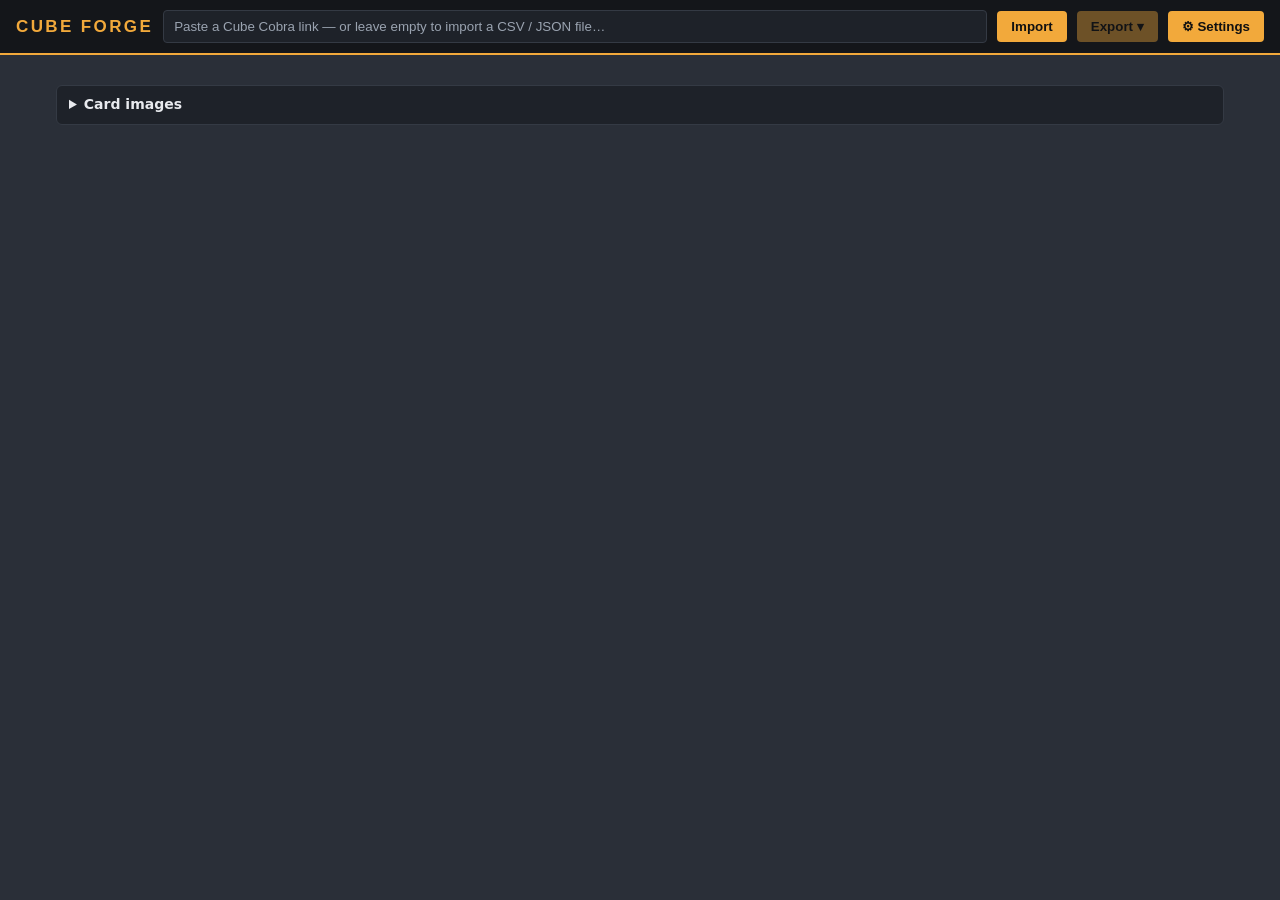
==== commit 6263afa7: "Add files via upload" ====
--- a/index.html
+++ b/index.html
@@ -68,6 +68,7 @@
 dialog h3{margin:16px 0 4px;color:var(--amber);font-size:14px}dialog h3:first-child{margin-top:8px}
 dialog p,dialog ul{margin:4px 0;color:#d4d8de}dialog ul{padding-left:20px}
 code{background:var(--ink);padding:1px 5px;border-radius:3px}
+#loadSt{margin:0}
 .stabs{display:flex;gap:6px;padding:10px 14px 0;flex-wrap:wrap;align-items:center}.stabs .hint{margin:0}
 .stabs button{background:var(--ink);color:#e8eaee;padding:7px 14px;min-height:0}.stabs button.on{background:var(--amber);color:#111}
 .stabs #updBtn{background:#d9453f;color:#fff}.stabs #updBtn.new{background:#2e9e5b}.danger{background:#d9453f;color:#fff}
@@ -152,8 +153,8 @@
 <p><button id="wipe" class="danger">Delete all data</button></p>
 </div></div></dialog>
 
-<div id="loadSt" class="st hidden no-print" role="status"></div>
-<details class="no-print" open><summary>Card images</summary><div><div class="row" style="margin-top:0"><button id="preBtn">Preload card images</button><button id="clrBtn">Clear saved card images</button></div><div id="cacheSt" class="st info">Image cache: checking…</div><div id="preSt" class="st info hidden"></div></div></details>
+<div id="loadSt" class="st info no-print" role="status"></div>
+<details class="no-print"><summary>Card images</summary><div><div class="row" style="margin-top:0"><button id="preBtn">Preload card images</button><button id="clrBtn">Clear saved card images</button></div><div id="cacheSt" class="st info">Image cache: checking…</div><div id="preSt" class="st info hidden"></div></div></details>
 
 <section id="qtySec" class="hidden no-print"><h2>1. Cube quantities by rarity</h2>
 <div class="grid"><div><label for="qC">Commons (each)</label><input type="number" id="qC" min="0" max="20" value="3"></div><div><label for="qU">Uncommons (each)</label><input type="number" id="qU" min="0" max="20" value="2"></div><div><label for="qR">Rares / Mythics (each)</label><input type="number" id="qR" min="0" max="20" value="1"></div></div>
@@ -252,9 +253,9 @@
 const isCL=c=>c.land&&c.rarity==='Common';
 const monoOf=c=>c.colors&&c.colors.length===1?c.colors:null;
 function finish(msg){rebuild();$('qtySec').classList.toggle('hidden',useQty);$('cfgH').textContent=(useQty?'1':'2')+'. Pack configuration';
- st(msg,'ok');pst('');$('work').classList.remove('hidden');resetOut();poolReport()}
+ st('');pst('');$('work').classList.remove('hidden');resetOut();poolReport()}
 function resetOut(){packs=[];lastDeal=null;syncExp();$('results').classList.add('hidden');$('meta').classList.add('hidden');$('sideCol').classList.add('hidden');$('work').classList.remove('side');$('vMsg').textContent=''}
-function st(m,t){const e=$('loadSt');e.className='st '+(t||'info');e.textContent=m}
+function st(m,t){const e=$('loadSt');e.className='st no-print '+(t||'info');e.textContent=m}
 const stat=(l,v,x='')=>`<div class="stat ${x}"><span>${l}</span><b>${v}</b></div>`;
 function poolReport(){const all=[...pools.Common,...pools.Uncommon,...pools.Rare],m={W:0,U:0,B:0,R:0,G:0};let multi=0,cl=0;
  all.forEach(c=>{const o=monoOf(c);if(o)m[o]++;else if(c.colors)multi++;else cl++});
@@ -497,7 +498,7 @@
  if(Array.isArray(d.packs)&&d.packs.length){packs=d.packs;lastDeal=d.deal||null;const k=lastDeal||{};
   meta({seed:k.seed||g.seed||'',att:k.att||0,n:packs.length,cN:k.cN??val('cN'),uN:k.uN??val('uN'),rN:k.rN??val('rN'),ok:true});
   syncExp();leftovers();renderPacks();$('results').classList.remove('hidden')}
- if(d.images)importImages(d.images).then(n=>{if(n)st(msg+' — restored '+n+' card images.','ok')})}
+ if(d.images)importImages(d.images)}
 function syncExp(){$('exp').disabled=!cube.length;document.querySelectorAll('#expMenu [data-exp]').forEach(b=>b.disabled=b.dataset.exp!=='json'&&!packs.length);if(!cube.length)$('expMenu').hidden=true}
 async function fromCobra(){const id=cobraId($('cobraUrl').value),b=$('cobraBtn');
  if(!id)return st('Paste a Cube Cobra cube URL or ID (e.g. …/cube/list/your-id).','err');
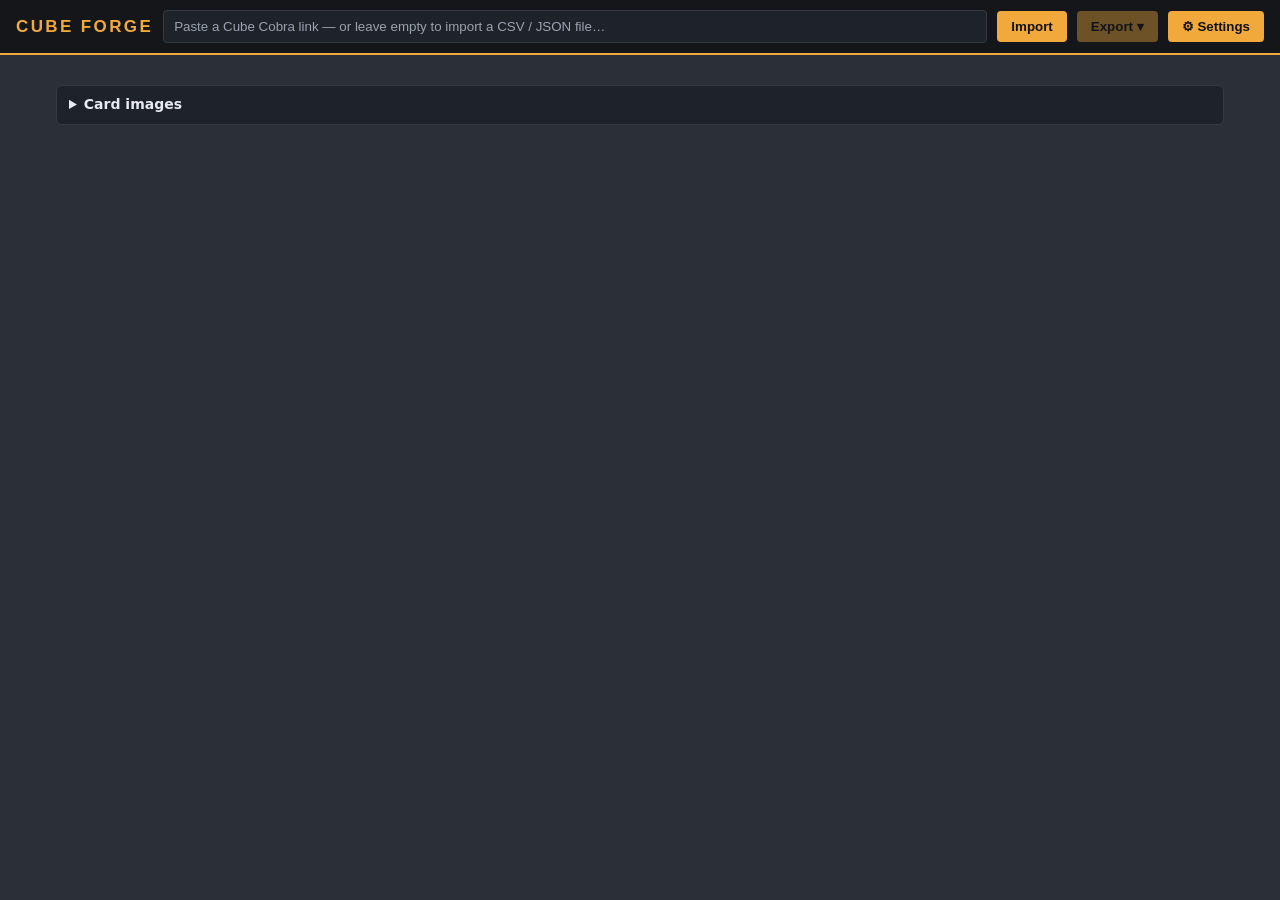
==== commit f15ea64e: "Add files via upload" ====
--- a/index.html
+++ b/index.html
@@ -54,7 +54,9 @@
 .pack header{display:flex;justify-content:space-between;padding:7px 12px;background:var(--ink);border-bottom:1px solid var(--line);font-size:13px}
 .list{overflow:auto;padding:8px 10px;margin:0;list-style:none;max-height:26rem}.pack .list{max-height:none;overflow:visible}.pack.lft .list{overflow:auto;max-height:26rem}
 .list li{display:flex;gap:6px;padding:3px 6px;margin-bottom:2px;border-radius:3px;font-size:13px}
-.t-W{background:rgba(245,240,215,.22)}.t-U{background:rgba(59,130,246,.32)}.t-B{background:rgba(0,0,0,.5)}.t-R{background:rgba(239,68,68,.32)}.t-G{background:rgba(34,197,94,.28)}.t-M{background:rgba(242,169,59,.3)}.t-C{background:rgba(154,163,176,.16)}
+.t-W{background:#ece7d2;color:#14161a}.t-U{background:#245b9c}.t-B{background:#33343a}.t-R{background:#a33d37}.t-G{background:#2f7d4b}.t-M{background:#d6ae43;color:#14161a}.t-C{background:#5f6772}
+.list li .cost{color:inherit}.list li .tag.Uncommon{color:#d3d9e2}
+.t-W .tag,.t-M .tag{color:#14161a}.t-W .tag.Rare,.t-M .tag.Rare{color:#7a3f00}.t-W .tag.Uncommon,.t-M .tag.Uncommon{color:#4a4f58}
 .tag{width:2.25rem;flex:none;font-size:12px;font-weight:700;color:var(--tx)}.tag.Rare{color:var(--amber)}.tag.Uncommon{color:var(--mute)}
 .nm{flex:1;min-width:0;cursor:help}.cost{margin-left:auto;font-size:12px;font-weight:700;color:#fff;letter-spacing:.04em;white-space:nowrap}
 #results{margin-top:36px}.rh{display:flex;justify-content:space-between;align-items:center;flex-wrap:wrap;gap:10px;margin-bottom:18px;padding-bottom:10px;border-bottom:1px solid var(--line)}.rh h2{margin:0;font:800 24px/1.1 "Arial Narrow","Franklin Gothic Medium",Arial,sans-serif;letter-spacing:.12em}.rh .row{margin:0}
@@ -75,6 +77,7 @@
 @media print{#prev{display:none!important}@page{margin:.4in}body{background:#fff;color:#000}.no-print{display:none!important}.wrap{max-width:none;padding:0}#results{margin:0}
 .packs{grid-template-columns:repeat(3,1fr)!important;gap:12px;padding:15px}.pack{background:#fff;border:1pt solid #000;border-radius:0;box-shadow:none;break-inside:avoid;min-height:2.4in}.pack:nth-child(9n){break-after:page}
 .pack header{background:none;color:#000;border-bottom:1pt solid #000}.list li{padding:1px 2px;margin:0;font-size:9pt;color:#000}.nm,.cost,.tag{color:#000}.tag.Rare{color:#b45309}.tag.Uncommon{color:#64748b}
+.list li,.list li .nm,.list li .cost,.list li .tag{color:#000!important}.list li .tag.Rare{color:#b45309!important}.list li .tag.Uncommon{color:#64748b!important}
 .t-W{background:#fff}.t-U{background:rgba(59,130,246,.28)}.t-B{background:rgba(30,30,30,.22)}.t-R{background:rgba(239,68,68,.28)}.t-G{background:rgba(34,197,94,.28)}.t-M{background:rgba(234,179,8,.28)}.t-C{background:rgba(148,163,184,.18)}}
 </style>
 </head>
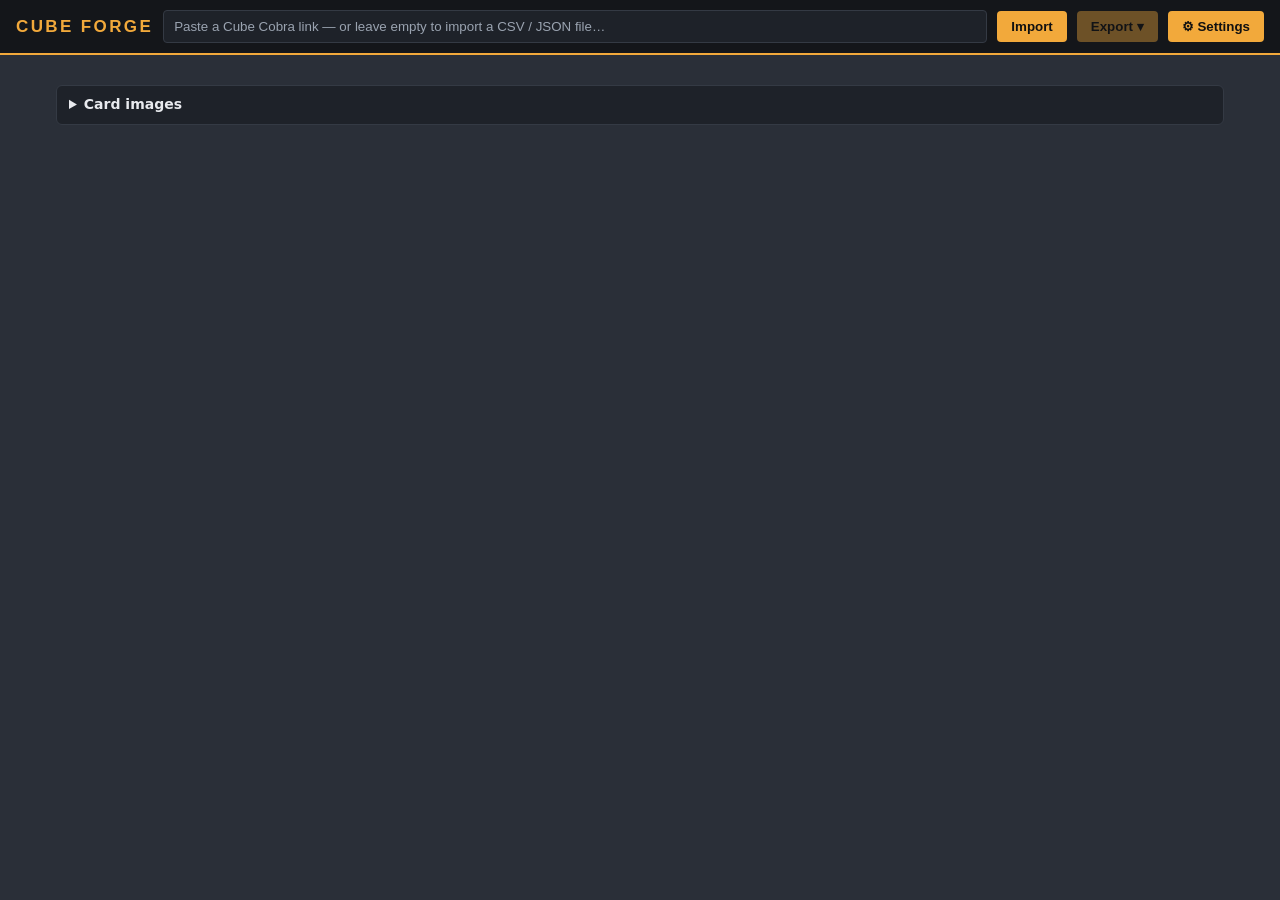
==== commit aa32c1c4: "Add files via upload" ====
--- a/index.html
+++ b/index.html
@@ -546,7 +546,7 @@
 let updState='idle';
 const updUi=(msg,btn)=>{$('updMsg').textContent=msg;if(btn){$('updBtn').textContent=btn;$('updBtn').classList.add('new')}};
 async function serverBuild(){const r=await fetch(INDEX_URL+'?cb='+Date.now(),{cache:'no-store'});if(!r.ok)throw new Error('HTTP '+r.status);
- const m=/name="cube-build" content="([^"]+)"/.exec(await r.text());return m?m[1]:null}
+ const t=await r.text(),m=/<meta[^>]*name=["']?cube-build["']?[^>]*content=["']?([^"'>\s]+)/i.exec(t)||/<meta[^>]*content=["']?([^"'>\s]+)["']?[^>]*name=["']?cube-build/i.exec(t);return m?m[1]:null}
 async function downloadUpdate(){ /* fetch everything first, then swap in, so a failed download leaves the old version intact */
  const cache=await caches.open(APP_CACHE),urls=new Set((await cache.keys()).map(r=>r.url));urls.add(INDEX_URL);const fresh=[];
  for(const u of urls){const r=await fetch(u+(u.includes('?')?'&':'?')+'cb='+Date.now(),{cache:'no-store'});
@@ -556,16 +556,16 @@
  if(!window.caches||!location.protocol.startsWith('http')){if(!auto)updUi('Updates can only be checked when the app is opened from its web address.');return}
  const btn=$('updBtn');btn.disabled=true;if(!auto)updUi('Checking…');
  try{const theirs=await serverBuild(),mine=document.querySelector('meta[name="cube-build"]')?.content;
-  if(!theirs||!mine){if(!auto)updUi('Couldn’t tell which version the server has.')}
+  if(!theirs||!mine){if(!auto)updUi(!theirs?'The copy on the server has no build tag yet — upload the latest index.html.':'This page has no build tag.')}
   else if(theirs===mine){if(!auto)updUi('You’re up to date.')}
   else if(auto){await downloadUpdate();updState='downloaded';updUi('A new version was downloaded. Reload to use it.','Reload to update')}
   else{updState='found';updUi('A new version is available. Your saved card images are kept.','Update now')}
- }catch(err){if(!auto)updUi('Couldn’t reach the server. Check your connection and try again.')}
+ }catch(err){if(!auto)updUi('Couldn’t check for updates ('+(err&&err.message||err)+'). Check your connection and try again.')}
  btn.disabled=false}
 $('updBtn').onclick=async()=>{
  if(updState==='downloaded')return location.reload();
  if(updState==='found'){$('updBtn').disabled=true;updUi('Updating…');
-  try{await downloadUpdate()}catch(err){updUi('Download failed. Check your connection and try again.');$('updBtn').disabled=false;return}
+  try{await downloadUpdate()}catch(err){updUi('Download failed ('+(err&&err.message||err)+'). Check your connection and try again.');$('updBtn').disabled=false;return}
   return location.reload()}
  checkUpdate(false)};
 if('serviceWorker' in navigator&&location.protocol.startsWith('http')){navigator.serviceWorker.register('./sw.js').catch(()=>{});if(!isApp)checkUpdate(true)}
